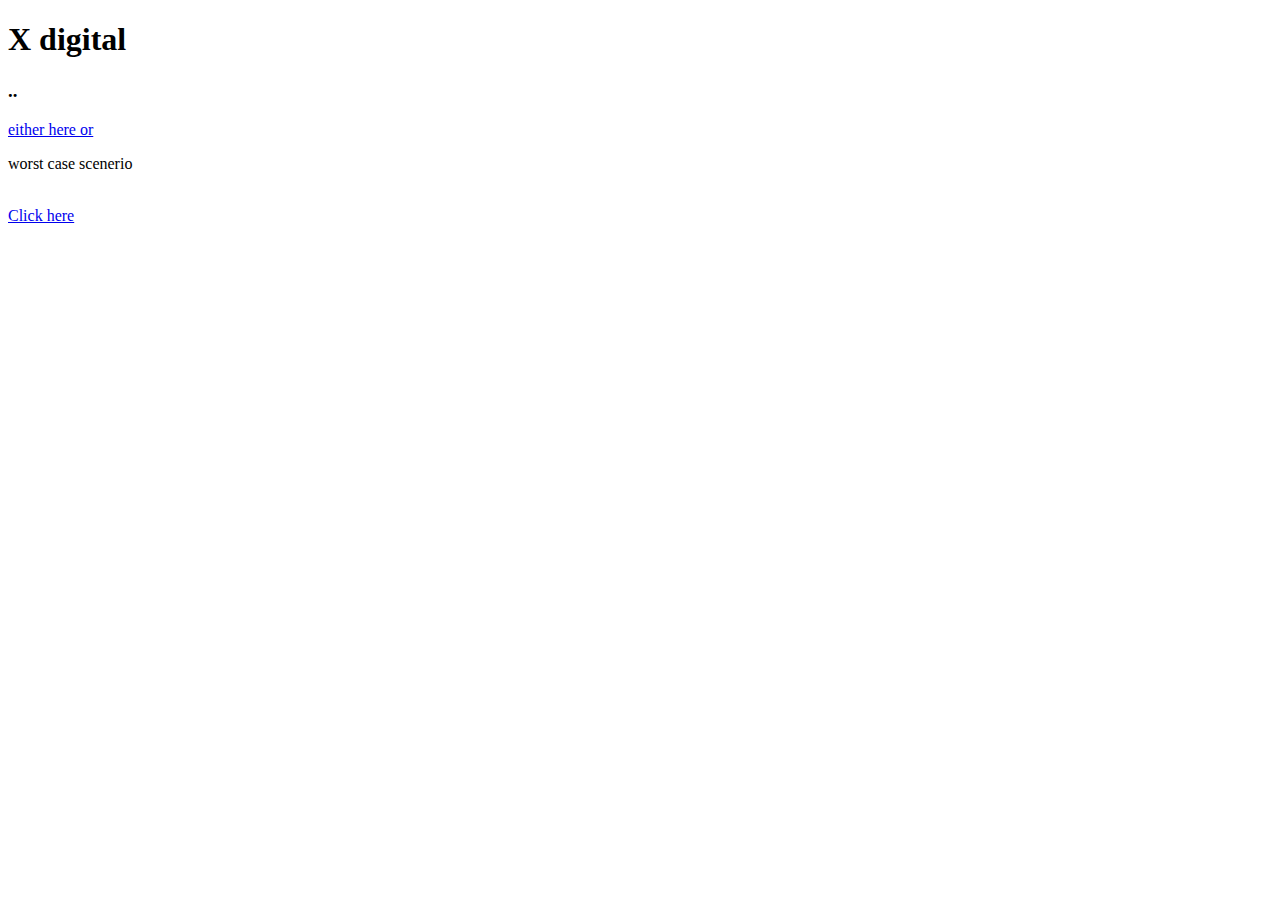
==== index.html @ 2f616e82 "Add files via upload" ====
<!-- 
MIT License

Copyright (c) 2018 Neutralinojs

Permission is hereby granted, free of charge, to any person obtaining a copy
of this software and associated documentation files (the "Software"), to deal
in the Software without restriction, including without limitation the rights
to use, copy, modify, merge, publish, distribute, sublicense, and/or sell
copies of the Software, and to permit persons to whom the Software is
furnished to do so, subject to the following conditions:

The above copyright notice and this permission notice shall be included in all
copies or substantial portions of the Software.

THE SOFTWARE IS PROVIDED "AS IS", WITHOUT WARRANTY OF ANY KIND, EXPRESS OR
IMPLIED, INCLUDING BUT NOT LIMITED TO THE WARRANTIES OF MERCHANTABILITY,
FITNESS FOR A PARTICULAR PURPOSE AND NONINFRINGEMENT. IN NO EVENT SHALL THE
AUTHORS OR COPYRIGHT HOLDERS BE LIABLE FOR ANY CLAIM, DAMAGES OR OTHER
LIABILITY, WHETHER IN AN ACTION OF CONTRACT, TORT OR OTHERWISE, ARISING FROM,
OUT OF OR IN CONNECTION WITH THE SOFTWARE OR THE USE OR OTHER DEALINGS IN THE
SOFTWARE. -->

<!DOCTYPE html>
<html>
  <head>
    <meta charset="UTF-8">
    <title>X Digital</title>

    <link rel="stylesheet" href="/assets/app.css">
    <link rel="stylesheet" type="text/css" href="file:///C:/rmp/other%20sites/Xpty_ltd/web/css/style.css">
    <script type="text/javascript" src="file:///C:/rmp/other%20sites/Xpty_ltd/web/js/jquery-1.7.2.min.js"></script>
    <script type="text/javascript" src="file:///C:/rmp/other%20sites/Xpty_ltd/web/js/main.js"></script>


<!-- Meta-Tags -->
<meta name="viewport" content="width=device-width, initial-scale=1">
<meta http-equiv="Content-Type" content="text/html; charset=utf-8">
<meta name="keywords" content="Photographer Portfolio a Responsive Web Template, Bootstrap Web Templates, Flat Web Templates, Android Compatible Web Template, Smartphone Compatible Web Template, Free Webdesigns for Nokia, Samsung, LG, Sony Ericsson, Motorola Web Design">
<script type="application/x-javascript"> addEventListener("load", function() { setTimeout(hideURLbar, 0); }, false); function hideURLbar(){ window.scrollTo(0,1); } </script>
<!-- //Meta-Tags -->

<!-- Custom-Stylesheet-Links -->
<!-- Bootstrap-CSS -->  <link rel="stylesheet" href="file:///C:/rmp/other%20sites/Xpty_ltd/web/css/bootstrap.min.css"      type="text/css" media="all">
<!-- Insex-Page.CSS --> <link rel="stylesheet" href="file:///C:/rmp/other%20sites/Xpty_ltd/web/css/style.css"          type="text/css" media="all">
<!-- Slider-CSS -->   <link rel="stylesheet" href="file:///C:/rmp/other%20sites/Xpty_ltd/web/css/camera.css" id="camera-css" type="text/css" media="all">
<!-- Portfolio-CSS -->  <link rel="stylesheet" href="file:///C:/rmp/other%20sites/Xpty_ltd/web/css/swipebox.css"         type="text/css" media="all">
<!-- //Custom-Stylesheet-Links -->

<!-- Fonts -->
<link rel="stylesheet" href="//fonts.googleapis.com/css?family=Open+Sans:400,300,600,700"    type="text/css" media="all">
<link rel="stylesheet" href="//fonts.googleapis.com/css?family=Montserrat:400,700"         type="text/css" media="all">
<link rel="stylesheet" href="//fonts.googleapis.com/css?family=Roboto:400,100,300,500,700,900" type="text/css" media="all">
<!-- //Fonts -->

<!-- Supportive-JavaScript -->
<script src="file:///C:/rmp/other%20sites/Xpty_ltd/web/js/modernizr.js"></script>
<!-- //Supportive-JavaScript -->


  </head>
  <body>

    <div id="neutralinoapp">
      <h1>X digital</h1>
        <h3 id="info">..</h3>
    </div>
    <a href="file:///C:/rmp/other%20sites/Xpty_ltd/web/pop.html">either here or</a>
    <p>worst case scenerio</p>
          <br>
    <a href="file:///C:/Users/Philani/Desktop/2019%20Apps/neutralinojs-master/dist/app/amp/examples/flat/index.html">Click here</a>
    <script src="/neutralino.js"></script>
    <script src="/assets/app.js"></script>

  </body>
</html>
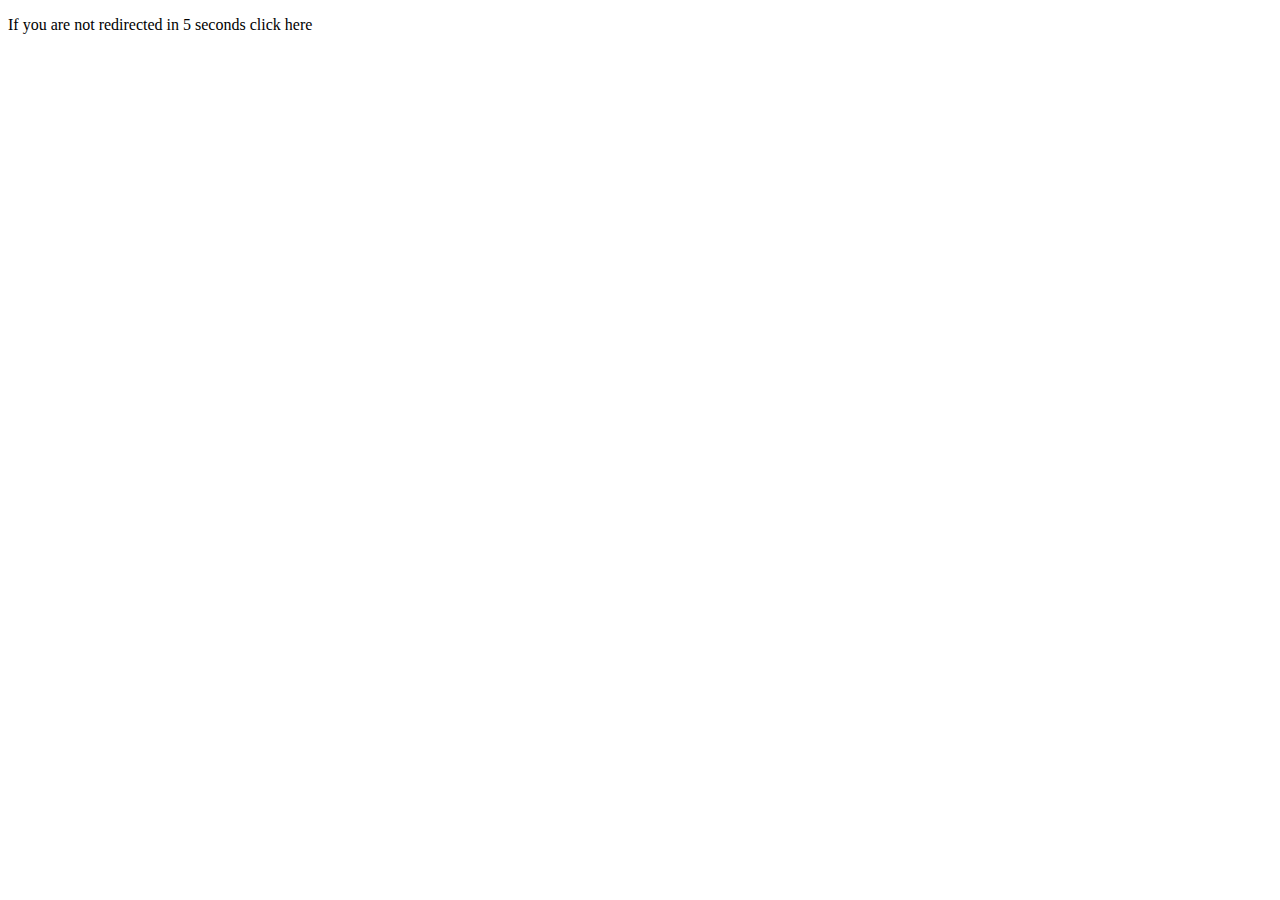
==== commit 2b871e35: "Update index.html" ====
--- a/index.html
+++ b/index.html
@@ -1,77 +1,15 @@
-
-<!-- 
-MIT License
-
-Copyright (c) 2018 Neutralinojs
-
-Permission is hereby granted, free of charge, to any person obtaining a copy
-of this software and associated documentation files (the "Software"), to deal
-in the Software without restriction, including without limitation the rights
-to use, copy, modify, merge, publish, distribute, sublicense, and/or sell
-copies of the Software, and to permit persons to whom the Software is
-furnished to do so, subject to the following conditions:
-
-The above copyright notice and this permission notice shall be included in all
-copies or substantial portions of the Software.
-
-THE SOFTWARE IS PROVIDED "AS IS", WITHOUT WARRANTY OF ANY KIND, EXPRESS OR
-IMPLIED, INCLUDING BUT NOT LIMITED TO THE WARRANTIES OF MERCHANTABILITY,
-FITNESS FOR A PARTICULAR PURPOSE AND NONINFRINGEMENT. IN NO EVENT SHALL THE
-AUTHORS OR COPYRIGHT HOLDERS BE LIABLE FOR ANY CLAIM, DAMAGES OR OTHER
-LIABILITY, WHETHER IN AN ACTION OF CONTRACT, TORT OR OTHERWISE, ARISING FROM,
-OUT OF OR IN CONNECTION WITH THE SOFTWARE OR THE USE OR OTHER DEALINGS IN THE
-SOFTWARE. -->
-
-<!DOCTYPE html>
+<!doctype html>
 <html>
   <head>
-    <meta charset="UTF-8">
-    <title>X Digital</title>
-
-    <link rel="stylesheet" href="/assets/app.css">
-    <link rel="stylesheet" type="text/css" href="file:///C:/rmp/other%20sites/Xpty_ltd/web/css/style.css">
-    <script type="text/javascript" src="file:///C:/rmp/other%20sites/Xpty_ltd/web/js/jquery-1.7.2.min.js"></script>
-    <script type="text/javascript" src="file:///C:/rmp/other%20sites/Xpty_ltd/web/js/main.js"></script>
-
-
-<!-- Meta-Tags -->
-<meta name="viewport" content="width=device-width, initial-scale=1">
-<meta http-equiv="Content-Type" content="text/html; charset=utf-8">
-<meta name="keywords" content="Photographer Portfolio a Responsive Web Template, Bootstrap Web Templates, Flat Web Templates, Android Compatible Web Template, Smartphone Compatible Web Template, Free Webdesigns for Nokia, Samsung, LG, Sony Ericsson, Motorola Web Design">
-<script type="application/x-javascript"> addEventListener("load", function() { setTimeout(hideURLbar, 0); }, false); function hideURLbar(){ window.scrollTo(0,1); } </script>
-<!-- //Meta-Tags -->
-
-<!-- Custom-Stylesheet-Links -->
-<!-- Bootstrap-CSS -->  <link rel="stylesheet" href="file:///C:/rmp/other%20sites/Xpty_ltd/web/css/bootstrap.min.css"      type="text/css" media="all">
-<!-- Insex-Page.CSS --> <link rel="stylesheet" href="file:///C:/rmp/other%20sites/Xpty_ltd/web/css/style.css"          type="text/css" media="all">
-<!-- Slider-CSS -->   <link rel="stylesheet" href="file:///C:/rmp/other%20sites/Xpty_ltd/web/css/camera.css" id="camera-css" type="text/css" media="all">
-<!-- Portfolio-CSS -->  <link rel="stylesheet" href="file:///C:/rmp/other%20sites/Xpty_ltd/web/css/swipebox.css"         type="text/css" media="all">
-<!-- //Custom-Stylesheet-Links -->
-
-<!-- Fonts -->
-<link rel="stylesheet" href="//fonts.googleapis.com/css?family=Open+Sans:400,300,600,700"    type="text/css" media="all">
-<link rel="stylesheet" href="//fonts.googleapis.com/css?family=Montserrat:400,700"         type="text/css" media="all">
-<link rel="stylesheet" href="//fonts.googleapis.com/css?family=Roboto:400,100,300,500,700,900" type="text/css" media="all">
-<!-- //Fonts -->
-
-<!-- Supportive-JavaScript -->
-<script src="file:///C:/rmp/other%20sites/Xpty_ltd/web/js/modernizr.js"></script>
-<!-- //Supportive-JavaScript -->
-
-
-  </head>
-  <body>
-
-    <div id="neutralinoapp">
-      <h1>X digital</h1>
-        <h3 id="info">..</h3>
-    </div>
-    <a href="file:///C:/rmp/other%20sites/Xpty_ltd/web/pop.html">either here or</a>
-    <p>worst case scenerio</p>
-          <br>
-    <a href="file:///C:/Users/Philani/Desktop/2019%20Apps/neutralinojs-master/dist/app/amp/examples/flat/index.html">Click here</a>
-    <script src="/neutralino.js"></script>
-    <script src="/assets/app.js"></script>
-
-  </body>
-</html>+    <title> Neptunes Welcome </title>
+     <meta name="description" content="A page that will redirect the user to bytefreaks.net after 5 seconds">
+    <meta name="author" content="Bytefreaks.net">
+    <meta http-equiv="refresh" content="5;URL=https://skywalkingzulu.github.io/Neptunes/examples/flat/index.html">
+      </head>
+      <body>
+        <div>
+          <p>If you are not redirected in 5 seconds click <a herf="https://skywalkingzulu.github.io/Neptunes/examples/flat/index.html">here</a>
+        </div>
+        
+      </body>
+      </html>
